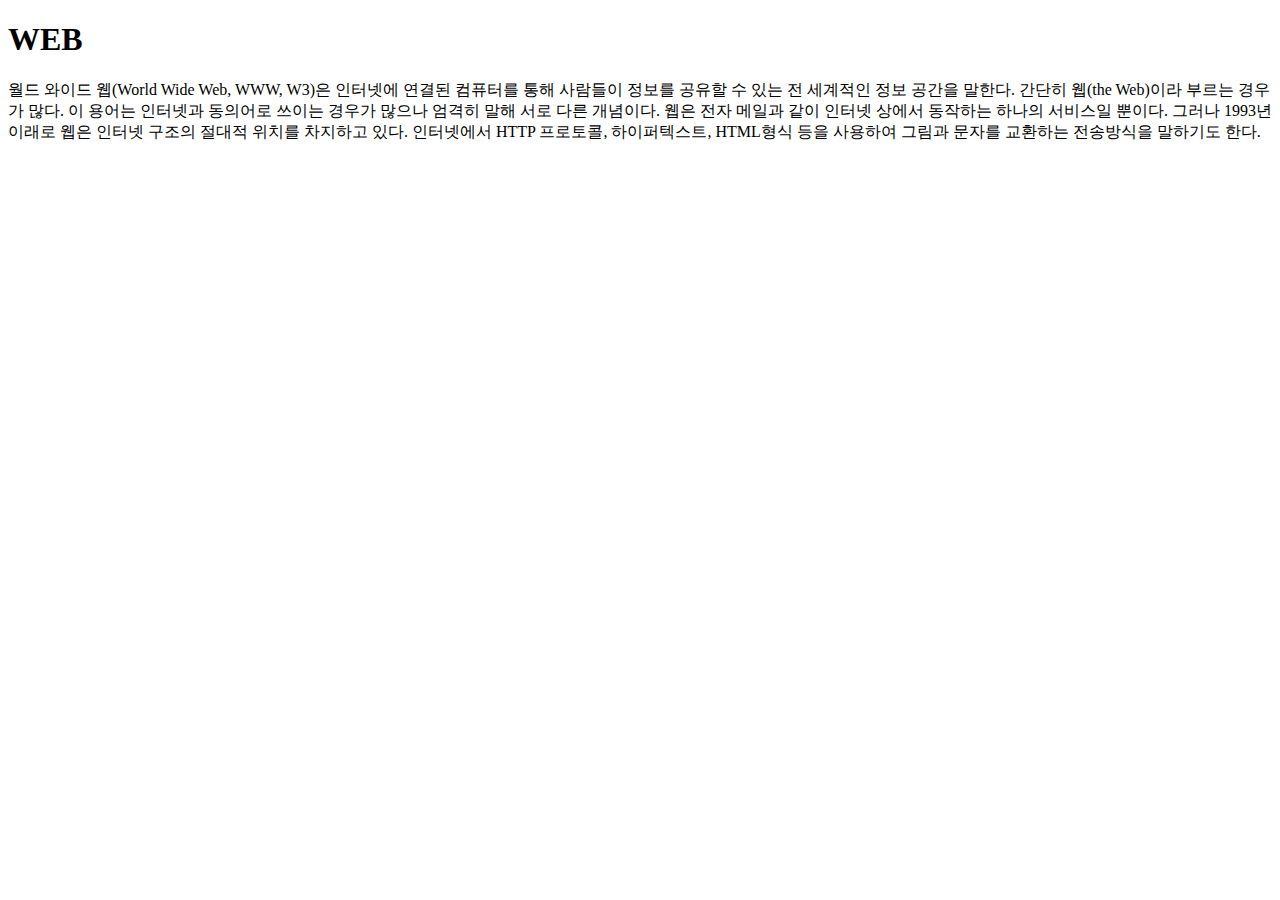
==== index.html @ 6a02afd6 "웹 사이트 완성!!!" ====
<!DOCTYPE html>
<html lang="en" dir="ltr">
  <head>
    <meta charset="utf-8">
    <title>WEB1 - Welcom</title>
  </head>
  <body>
      <h1>WEB</h1>
      <p>
        월드 와이드 웹(World Wide Web, WWW, W3)은 인터넷에 연결된 컴퓨터를 통해 사람들이 정보를 공유할 수 있는 전 세계적인 정보 공간을 말한다.
        간단히 웹(the Web)이라 부르는 경우가 많다. 이 용어는 인터넷과 동의어로 쓰이는 경우가 많으나 엄격히 말해 서로 다른 개념이다.
        웹은 전자 메일과 같이 인터넷 상에서 동작하는 하나의 서비스일 뿐이다. 그러나 1993년 이래로 웹은 인터넷 구조의 절대적 위치를 차지하고 있다.
        인터넷에서 HTTP 프로토콜, 하이퍼텍스트, HTML형식 등을 사용하여 그림과 문자를 교환하는 전송방식을 말하기도 한다.
      </p>
  </body>
</html>
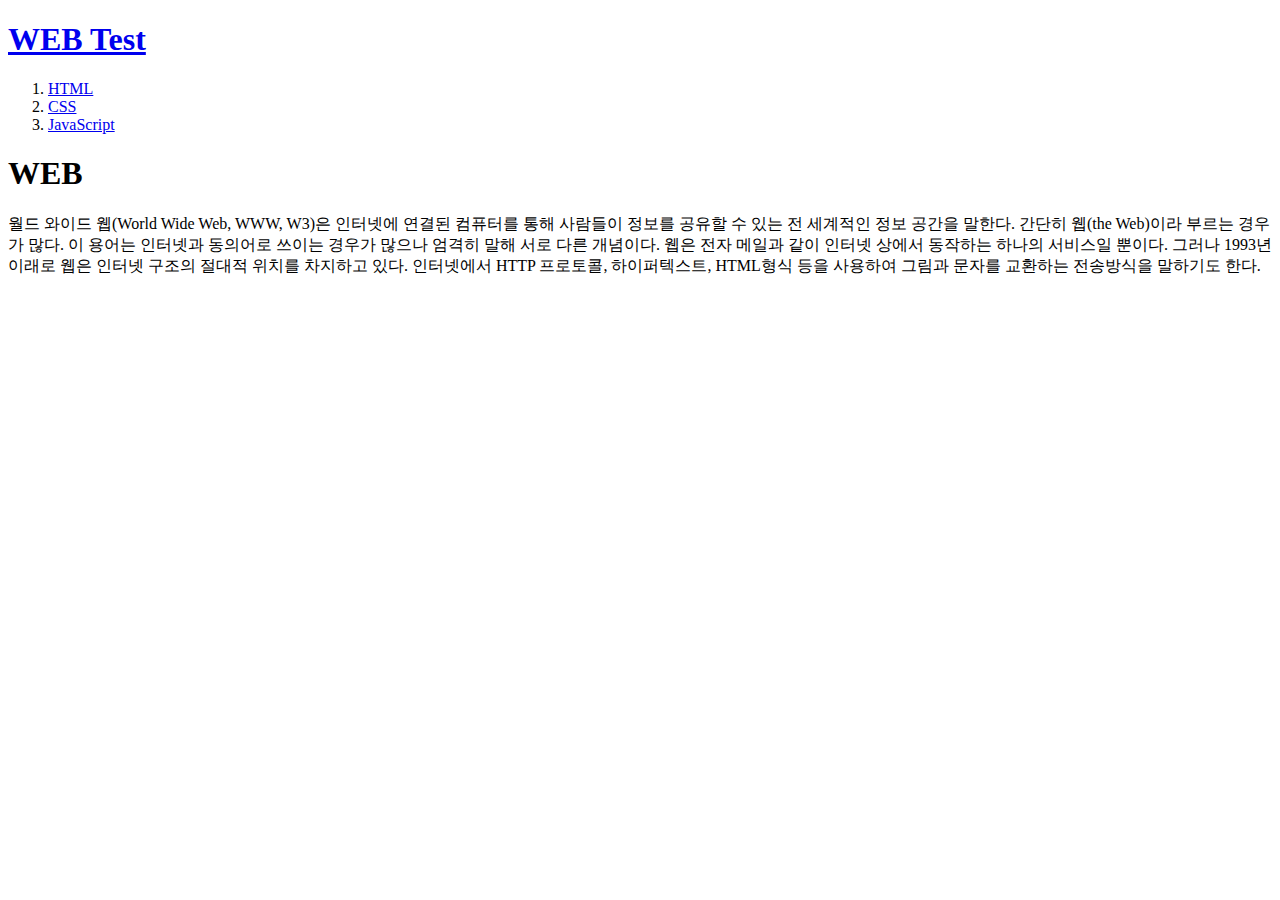
==== commit 6ac826a5: "수정!!!" ====
--- a/index.html
+++ b/index.html
@@ -5,6 +5,13 @@
     <title>WEB1 - Welcom</title>
   </head>
   <body>
+    <h1><a href="index.html">WEB Test</a></h1>
+    <ol>
+      <li><a href="1.html">HTML</a></li>
+      <li><a href="2.html">CSS</a></li>
+      <li><a href="3.html">JavaScript</a></li>
+    </ol>
+
       <h1>WEB</h1>
       <p>
         월드 와이드 웹(World Wide Web, WWW, W3)은 인터넷에 연결된 컴퓨터를 통해 사람들이 정보를 공유할 수 있는 전 세계적인 정보 공간을 말한다.
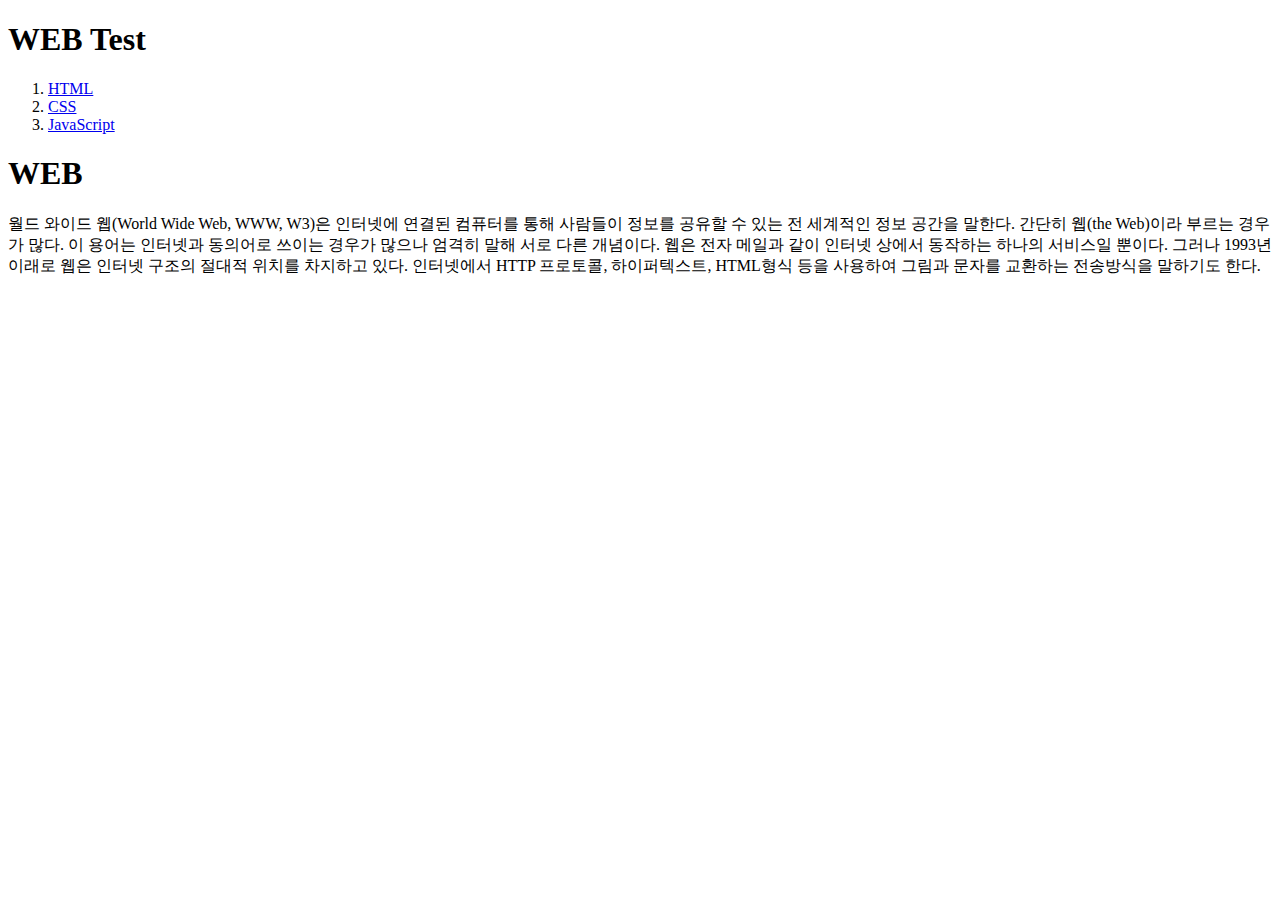
==== commit 3604842c: "수정!!!" ====
--- a/index.html
+++ b/index.html
@@ -5,7 +5,7 @@
     <title>WEB1 - Welcom</title>
   </head>
   <body>
-    <h1><a href="index.html">WEB Test</a></h1>
+    <h1>WEB Test</h1>
     <ol>
       <li><a href="1.html">HTML</a></li>
       <li><a href="2.html">CSS</a></li>
